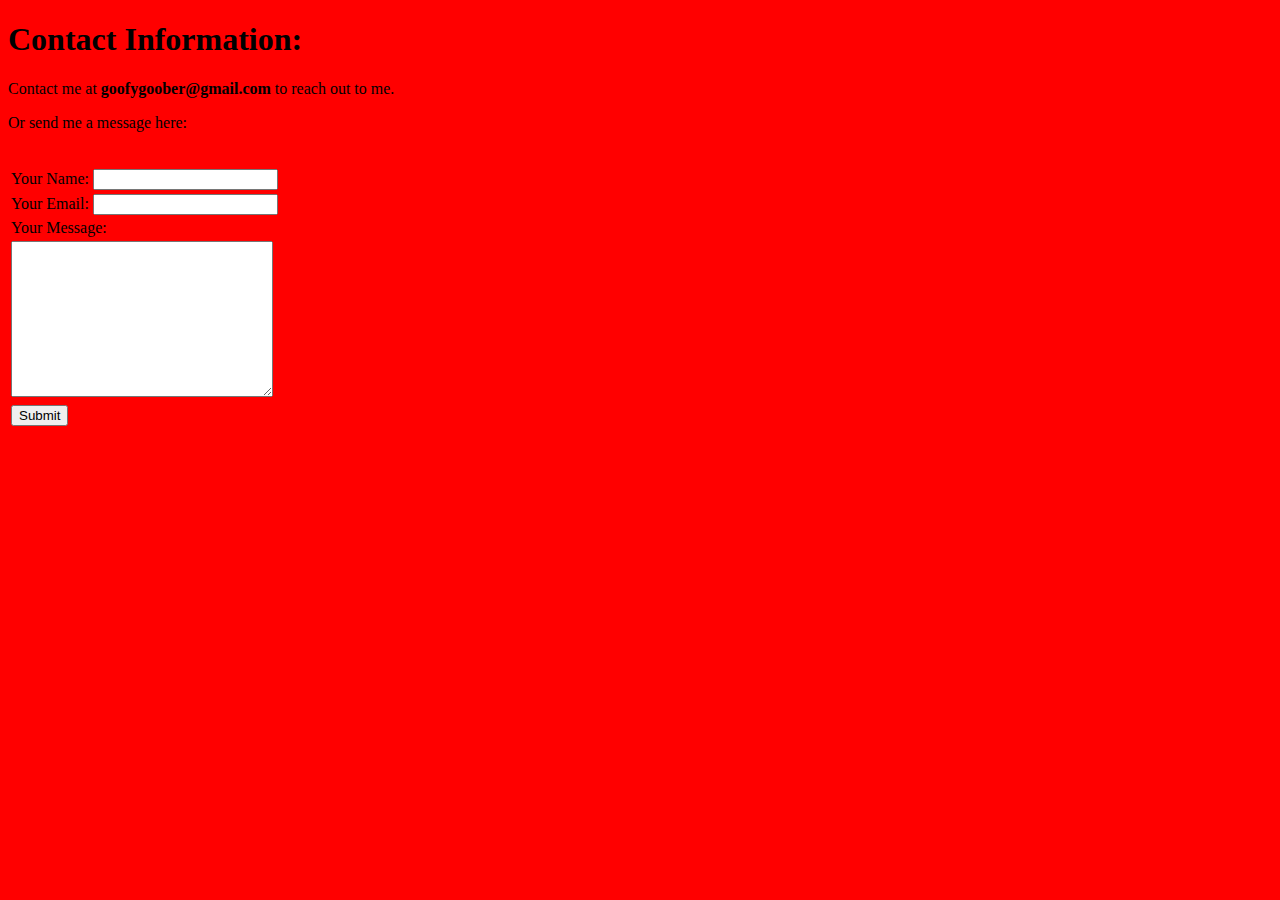
==== contact.html @ 8233b2a7 "Add files via upload" ====
<!DOCTYPE html>
<html lang="en" dir="ltr">
  <head>
    <meta charset="utf-8">
    <title>Contact Information</title>
    <link rel="stylesheet" href="css/styles.css">
    <style media="screen">
      body {  background-color: red; }
    </style>
  </head>
  <body>
    <h1>Contact Information:
    </h2>
    <p>Contact me at <strong>goofygoober@gmail.com</strong> to reach out to me.</p>
    <p>Or send me a message here:</p>
    <br>

    <form action="mailto:aaron.b.hepworth@gmail.com" method="post" enctype="text/plain">
      <table>
        <tr>
          <td><label>Your Name:</label></td>
          <td><input type="text" name="yourName" value=""></td>
        </tr>
        <tr>
          <td><label>Your Email:</label></td>
          <td><input type="email" name="yourEmail" value=""></td>
        </tr>
        <tr>
          <td colspan="2"><label>Your Message:</label></td>
        </tr>
        <tr>
          <td colspan="2"><textarea name="yourMessage" rows="10" cols="30"></textarea></td>
        </tr>
        <tr>
          <td colspan="2"><input type="submit" name=""></td>
        </tr>
      </table>
    </form>

  </body>
</html>
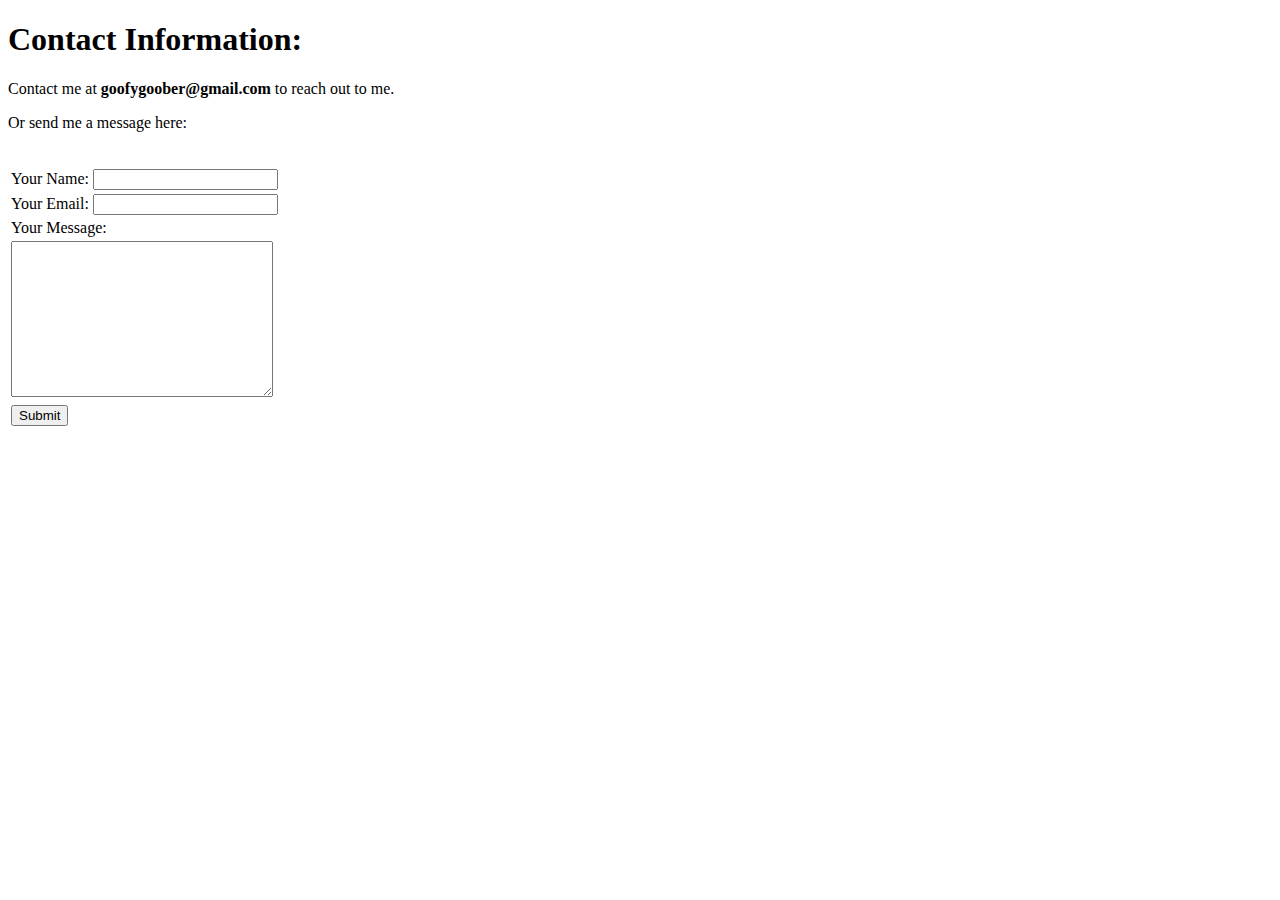
==== commit 1ebafd78: "Add files via upload" ====
--- a/contact.html
+++ b/contact.html
@@ -4,9 +4,7 @@
     <meta charset="utf-8">
     <title>Contact Information</title>
     <link rel="stylesheet" href="css/styles.css">
-    <style media="screen">
-      body {  background-color: red; }
-    </style>
+
   </head>
   <body>
     <h1>Contact Information:
